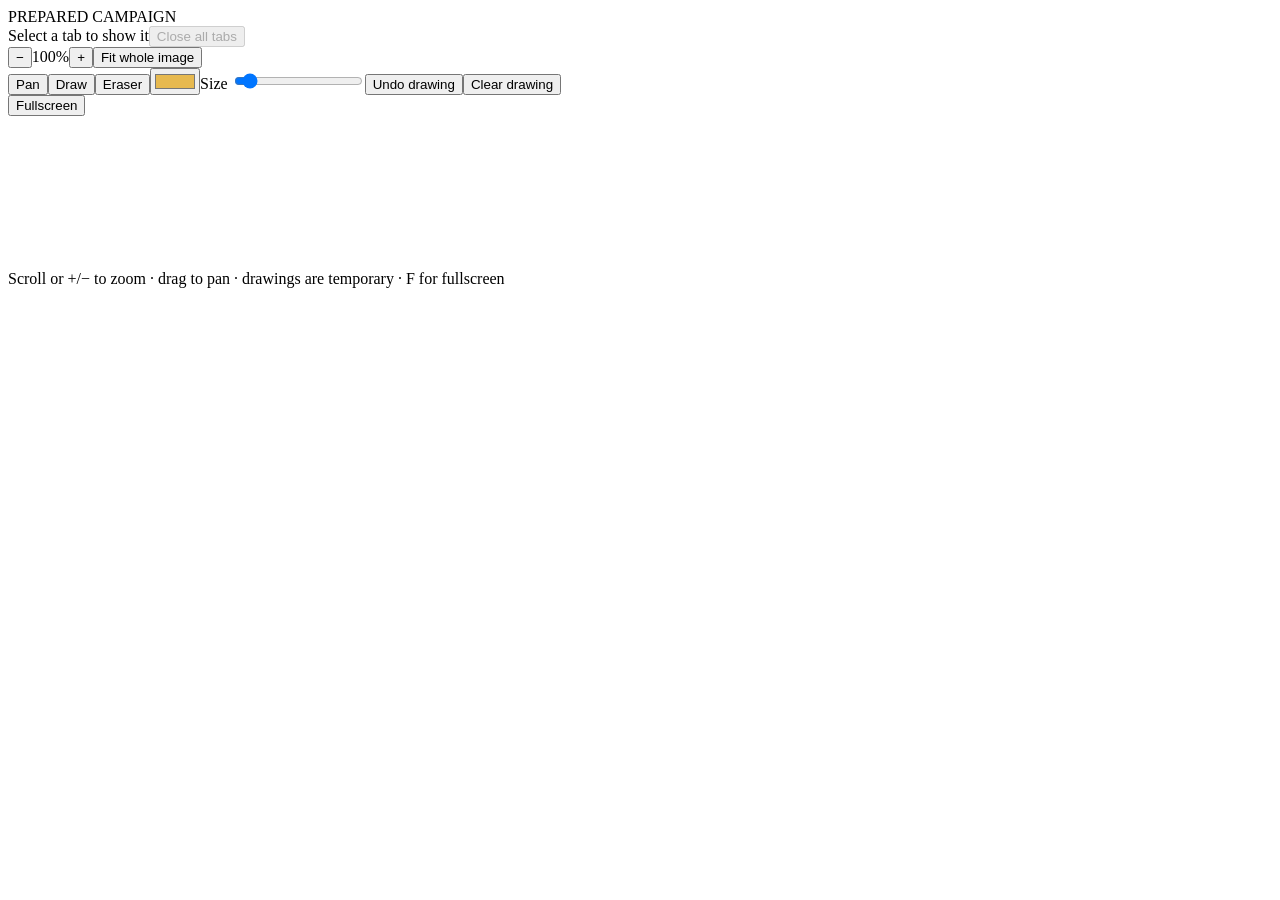
==== sessiondesk/static/prepared/player.html @ 53149d93 "Preserve prepared campaigns through portable workspace import" ====
<!doctype html><html lang="en"><head><meta charset="utf-8"><meta name="viewport" content="width=device-width,initial-scale=1"><title>Campaign · Player Screen</title><link rel="stylesheet" href="/static/player.css"><link rel="stylesheet" href="/static/tokens.css"><link rel="icon" href="/icon.svg"><script src="/static/bootstrap.js" data-player="__PLAYER__"></script></head>
<body>
  <nav class="player-tabbar" aria-label="Shared presentation tabs"><span class="tabbar-label">PREPARED CAMPAIGN</span><div id="playerTabs"></div><select id="roomPicker" aria-label="Open shared room notes" hidden></select><span class="tabbar-help">Select a tab to show it</span><button id="closeAllTabs" class="close-all-tabs" disabled>Close all tabs</button></nav>
  <div id="viewTools" class="player-tools" aria-label="Zoom and temporary drawing controls"><div class="zoom-tools"><button id="viewZoomOut" aria-label="Zoom out">−</button><output id="viewZoom">100%</output><button id="viewZoomIn" aria-label="Zoom in">+</button><button id="viewFit">Fit whole image</button></div><div class="drawing-tools"><button data-ink-tool="pan" class="active">Pan</button><button data-ink-tool="pen">Draw</button><button data-ink-tool="eraser">Eraser</button><input id="inkColor" type="color" value="#e7b94f" aria-label="Drawing color"><label>Size <input id="inkSize" type="range" min="2" max="30" value="4" aria-label="Drawing size"></label><button id="undoDrawing">Undo drawing</button><button id="clearDrawing">Clear drawing</button></div><button id="viewFullscreen">Fullscreen</button></div>
  <main id="stage" class="player-stage">
    <div id="partyTools" hidden></div>
    <div class="map-stage"><canvas id="canvas" tabindex="0" aria-label="Player campaign map; click a revealed room to open its scene or shared notepad"></canvas><button id="enlargeSceneMap" class="scene-map-return" hidden aria-label="Enlarge the map">⛶ Enlarge map</button></div>
    <aside id="location" class="location" hidden><span class="kicker">A PLACE IN THE REALMS</span><h1 id="title"></h1><p id="summary"></p></aside>
    <aside id="notebook" class="notebook" hidden><button id="closeNotebook" aria-label="Close room notepad">×</button><span class="kicker">SHARED ROOM NOTEPAD</span><h1 id="noteTitle"></h1><p>What you see. What you encounter. What you leave behind.</p><label for="roomNotes">Party notes</label><textarea id="roomNotes" maxlength="20000" placeholder="Write what happens in this room…"></textarea><small id="noteStatus">Saved automatically</small></aside>
    <div id="overlay" class="picture-stage" hidden><canvas id="pictureCanvas" tabindex="0" aria-label="Player picture; zoom, pan, or draw"></canvas><div id="pictureLoading" class="picture-loading" hidden>Loading picture…</div></div>
    <iframe id="bookSection" class="book-stage" title="Shared reference" hidden></iframe>
    <article id="guide" class="guide-stage" hidden><div id="guideImage"></div><div class="guide-body"><span class="kicker">THE FORGOTTEN REALMS</span><h1 id="guideTitle"></h1><p id="guideSummary"></p><blockquote id="guidePrompt"></blockquote></div></article>
  </main>
  <div id="blackout" class="blackout" hidden></div><div id="hint" class="hint">Scroll or +/− to zoom · drag to pan · drawings are temporary · F for fullscreen</div><div id="lost" class="lost" hidden>Reconnecting to the campaign desk…</div>
  <script type="module" src="/static/player.js"></script>
</body></html>
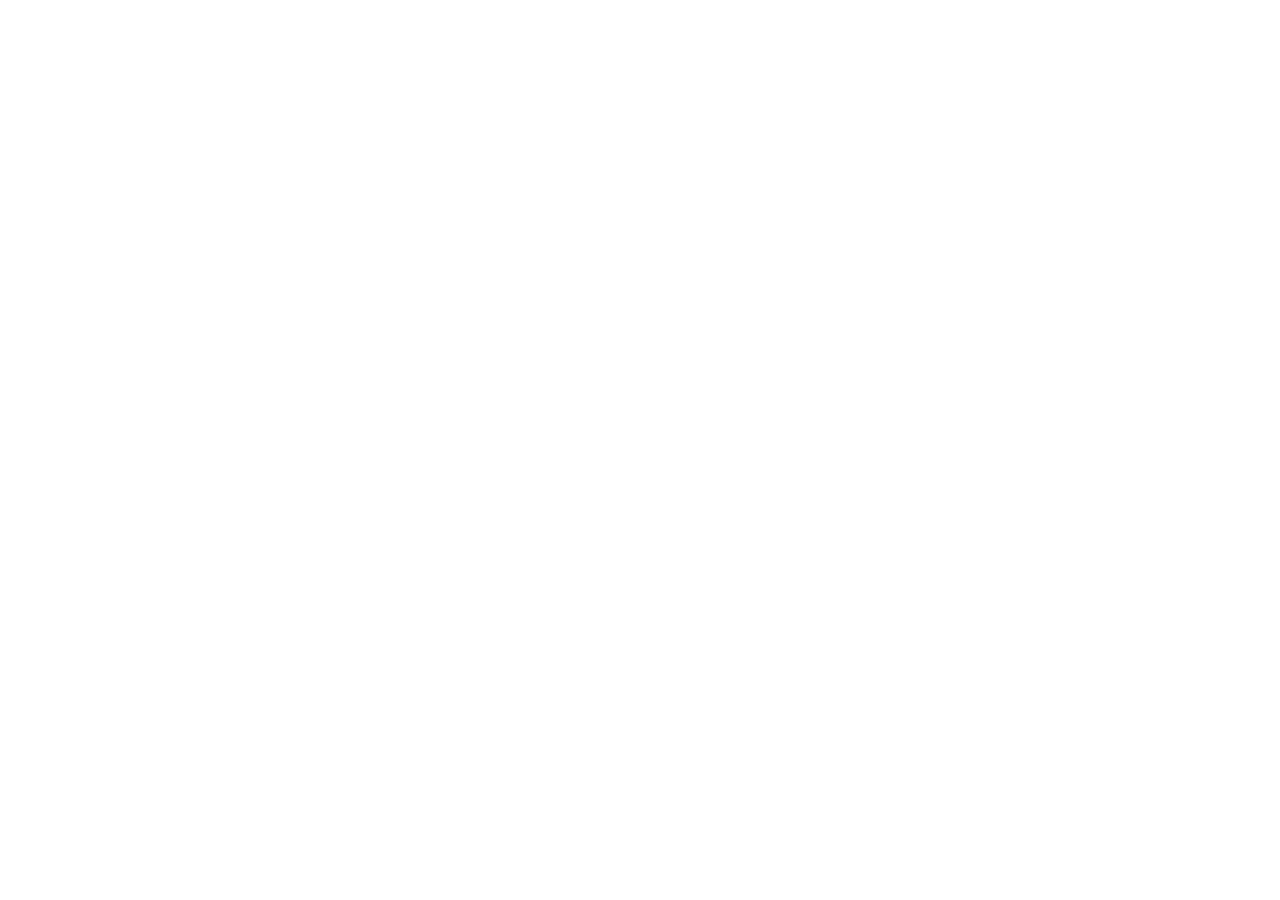
==== commit f834ae2e: "Prepare Session Desk 0.3.1 room and Resources update" ====
--- a/sessiondesk/static/prepared/player.html
+++ b/sessiondesk/static/prepared/player.html
@@ -1,16 +1,4 @@
 <!doctype html><html lang="en"><head><meta charset="utf-8"><meta name="viewport" content="width=device-width,initial-scale=1"><title>Campaign · Player Screen</title><link rel="stylesheet" href="/static/player.css"><link rel="stylesheet" href="/static/tokens.css"><link rel="icon" href="/icon.svg"><script src="/static/bootstrap.js" data-player="__PLAYER__"></script></head>
-<body>
-  <nav class="player-tabbar" aria-label="Shared presentation tabs"><span class="tabbar-label">PREPARED CAMPAIGN</span><div id="playerTabs"></div><select id="roomPicker" aria-label="Open shared room notes" hidden></select><span class="tabbar-help">Select a tab to show it</span><button id="closeAllTabs" class="close-all-tabs" disabled>Close all tabs</button></nav>
-  <div id="viewTools" class="player-tools" aria-label="Zoom and temporary drawing controls"><div class="zoom-tools"><button id="viewZoomOut" aria-label="Zoom out">−</button><output id="viewZoom">100%</output><button id="viewZoomIn" aria-label="Zoom in">+</button><button id="viewFit">Fit whole image</button></div><div class="drawing-tools"><button data-ink-tool="pan" class="active">Pan</button><button data-ink-tool="pen">Draw</button><button data-ink-tool="eraser">Eraser</button><input id="inkColor" type="color" value="#e7b94f" aria-label="Drawing color"><label>Size <input id="inkSize" type="range" min="2" max="30" value="4" aria-label="Drawing size"></label><button id="undoDrawing">Undo drawing</button><button id="clearDrawing">Clear drawing</button></div><button id="viewFullscreen">Fullscreen</button></div>
-  <main id="stage" class="player-stage">
-    <div id="partyTools" hidden></div>
-    <div class="map-stage"><canvas id="canvas" tabindex="0" aria-label="Player campaign map; click a revealed room to open its scene or shared notepad"></canvas><button id="enlargeSceneMap" class="scene-map-return" hidden aria-label="Enlarge the map">⛶ Enlarge map</button></div>
-    <aside id="location" class="location" hidden><span class="kicker">A PLACE IN THE REALMS</span><h1 id="title"></h1><p id="summary"></p></aside>
-    <aside id="notebook" class="notebook" hidden><button id="closeNotebook" aria-label="Close room notepad">×</button><span class="kicker">SHARED ROOM NOTEPAD</span><h1 id="noteTitle"></h1><p>What you see. What you encounter. What you leave behind.</p><label for="roomNotes">Party notes</label><textarea id="roomNotes" maxlength="20000" placeholder="Write what happens in this room…"></textarea><small id="noteStatus">Saved automatically</small></aside>
-    <div id="overlay" class="picture-stage" hidden><canvas id="pictureCanvas" tabindex="0" aria-label="Player picture; zoom, pan, or draw"></canvas><div id="pictureLoading" class="picture-loading" hidden>Loading picture…</div></div>
-    <iframe id="bookSection" class="book-stage" title="Shared reference" hidden></iframe>
-    <article id="guide" class="guide-stage" hidden><div id="guideImage"></div><div class="guide-body"><span class="kicker">THE FORGOTTEN REALMS</span><h1 id="guideTitle"></h1><p id="guideSummary"></p><blockquote id="guidePrompt"></blockquote></div></article>
-  </main>
-  <div id="blackout" class="blackout" hidden></div><div id="hint" class="hint">Scroll or +/− to zoom · drag to pan · drawings are temporary · F for fullscreen</div><div id="lost" class="lost" hidden>Reconnecting to the campaign desk…</div>
+<body data-prepared-player-legacy>
   <script type="module" src="/static/player.js"></script>
 </body></html>
